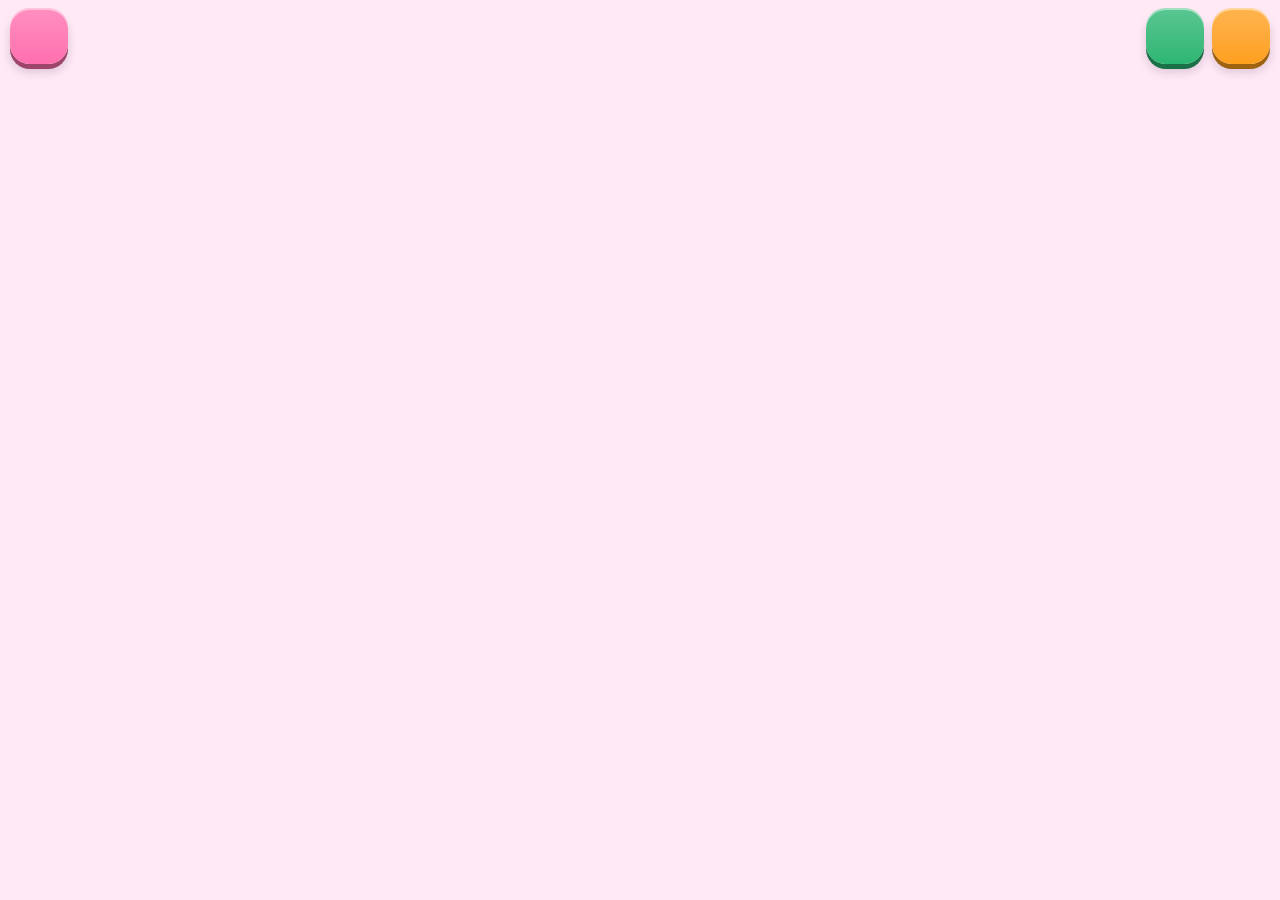
==== src/head.html @ 2af1690b "Import buildable game-center sources (src/, refs/) and rebuild index.html - Add src/ from the latest" ====
<!DOCTYPE html>
<html lang="zh-CN"><head>
<meta charset="utf-8">
<meta name="viewport" content="width=device-width,initial-scale=1,maximum-scale=1,user-scalable=no,viewport-fit=cover">
<meta name="apple-mobile-web-app-capable" content="yes">
<meta name="mobile-web-app-capable" content="yes">
<meta name="apple-mobile-web-app-status-bar-style" content="black-translucent">
<meta name="apple-mobile-web-app-title" content="游戏中心">
<meta name="application-name" content="游戏中心">
<meta name="format-detection" content="telephone=no">
<meta name="theme-color" content="#ffb3d9">
<link rel="icon" href="data:image/svg+xml,%3Csvg xmlns='http://www.w3.org/2000/svg' viewBox='0 0 100 100'%3E%3Crect width='100' height='100' rx='24' fill='%23ff6fae'/%3E%3Ctext x='50' y='70' font-size='60' text-anchor='middle'%3E%F0%9F%90%B0%3C/text%3E%3C/svg%3E">
<title>游戏中心</title>
<!-- 离线说明: 这是单文件应用, 没有外部依赖。若托管到网址并想"添加到主屏幕后完全离线", 需另加一个 sw.js (Service Worker) 缓存 index.html;
     单文件本身无法注册 Service Worker。本地打开(Documents 等 App)时无需 Service Worker。 -->
<style>
*{box-sizing:border-box;-webkit-tap-highlight-color:transparent;user-select:none;-webkit-user-select:none;touch-action:manipulation}
:root{--font:ui-rounded,"SF Pro Rounded","Hiragino Maru Gothic ProN","Arial Rounded MT Bold","Chalkboard SE","Marker Felt","PingFang SC","Microsoft YaHei",sans-serif;--ink:#3a2a5c}
html,body{margin:0;height:100%;overflow:hidden;overscroll-behavior:none;position:fixed;width:100%}
body{font-family:var(--font);color:var(--ink);background:#ffe9f4}
button,input{font-family:inherit}
#shell{position:absolute;inset:0;display:flex;flex-direction:column;padding:env(safe-area-inset-top) env(safe-area-inset-right) env(safe-area-inset-bottom) env(safe-area-inset-left)}
#view{flex:1;min-height:0;position:relative;overflow:hidden}
/* nav: candy buttons with icon + text */
#nav{display:flex;align-items:center;gap:8px;padding:8px 10px;flex:none;position:relative;z-index:5}
#nav .ttl{flex:1;min-width:0;font-weight:900;font-size:21px;text-align:center;white-space:nowrap;overflow:hidden;text-overflow:ellipsis;color:var(--ink);display:flex;align-items:center;justify-content:center;gap:8px}
#nav .ttl .tic{width:30px;height:30px;flex:none;display:inline-block;filter:drop-shadow(0 2px 0 rgba(0,0,0,.15))}
#nav .ttl .tic svg{width:100%;height:100%}
#navslot{display:flex;gap:8px}
.nb{--nc:#7b5cf0;flex:none;position:relative;border:0;cursor:pointer;min-width:58px;height:56px;padding:4px 10px 3px;border-radius:20px;color:#fff;font-family:inherit;display:inline-flex;flex-direction:column;align-items:center;justify-content:center;gap:1px;
 background:linear-gradient(180deg,color-mix(in srgb,var(--nc) 78%,#fff) 0%,var(--nc) 100%);box-shadow:0 5px 0 color-mix(in srgb,var(--nc) 62%,#000),0 8px 10px rgba(60,30,90,.18),inset 0 2px 0 rgba(255,255,255,.45);transition:transform .12s,box-shadow .12s,filter .12s}
.nb svg{width:25px;height:25px;fill:none;stroke:currentColor;stroke-width:2.2;stroke-linecap:round;stroke-linejoin:round}
.nb span{font-size:12px;font-weight:900;line-height:1;letter-spacing:.5px;text-shadow:0 1px 0 rgba(0,0,0,.2);white-space:nowrap}
.nb:active,.nb.press{transform:translateY(4px) scale(.95,.92);box-shadow:0 1px 0 color-mix(in srgb,var(--nc) 62%,#000),inset 0 2px 0 rgba(255,255,255,.3)}
.nb.on{filter:brightness(1.08) saturate(1.2);outline:3px solid #fff}
.nb:disabled{opacity:.45}
.nb.home{--nc:#ff6fae}.nb.snd{--nc:#2bb673}.nb.snd.off{--nc:#9aa3b2}.nb.set{--nc:#ff9f1c}
#navslot .nb{--nc:#4a8fe0}#navslot .nb:nth-child(2n){--nc:#8e5ce0}#navslot .nb:nth-child(3n){--nc:#18a9b8}
body[data-route=home] #nHome{visibility:hidden}
.btn{border:0;border-radius:18px;background:#fff;color:#2a9d55;font-size:18px;font-weight:800;min-height:50px;padding:0 16px;box-shadow:0 4px 0 rgba(60,30,90,.2);cursor:pointer;display:inline-flex;align-items:center;justify-content:center;gap:6px;text-decoration:none;line-height:1}
.btn:active{transform:translateY(3px);box-shadow:0 1px 0 rgba(60,30,90,.2)}
.btn.warn{color:#d33}.btn:disabled{opacity:.4}
.btn.sq{min-width:50px;padding:0;font-size:24px}
.btn.on{background:#ffb703;color:#fff}
.btn.big{font-size:26px;min-height:64px;background:#ff7a1f;color:#fff}
.btn.pri{background:#ff7a1f;color:#fff}
.row{display:flex;gap:8px;justify-content:center;padding:4px 0 8px}
.row .btn{flex:1;max-width:240px}
/* avatars */
.pls{display:flex;gap:8px;justify-content:center;align-items:center;min-height:58px;flex-wrap:wrap}
.pl{width:50px;height:58px;border-radius:16px;background:rgba(255,255,255,.55);display:flex;align-items:center;justify-content:center;transition:.2s;border:3px solid transparent;cursor:pointer}
.pl.on{background:#fff;border-color:#ffb703;transform:scale(1.15);box-shadow:0 4px 10px rgba(0,0,0,.25)}
.pl svg{width:34px;height:42px}
.pl.plane svg,.pl.disc svg{width:40px;height:40px}
.hs{width:17px;height:17px;vertical-align:-3px}.ht{width:24px;height:24px;vertical-align:-5px}
/* toast + modal */
#toast{position:fixed;left:50%;top:calc(env(safe-area-inset-top) + 78px);transform:translate(-50%,-24px) scale(.92);background:var(--ink);color:#fff;padding:12px 20px;border-radius:22px;font-size:19px;font-weight:800;opacity:0;pointer-events:none;transition:transform .32s cubic-bezier(.3,1.5,.5,1),opacity .25s;z-index:60;text-align:center;max-width:90vw;display:flex;align-items:center;gap:10px;box-shadow:0 8px 0 rgba(0,0,0,.18),0 12px 24px rgba(0,0,0,.25);border:3px solid #fff}
#toast.show{opacity:1;transform:translate(-50%,0) scale(1)}
#toast .ti{width:28px;height:28px;flex:none;border-radius:50%;background:#ffb703;color:#fff;display:inline-flex;align-items:center;justify-content:center}
#toast .ti svg{width:18px;height:18px;fill:none;stroke:currentColor;stroke-width:2.6;stroke-linecap:round;stroke-linejoin:round}
#toast .ti.warn{background:#ff5a4d}#toast .ti.check,#toast .ti.snd{background:#2bb673}#toast .ti.info{background:#4a8fe0}#toast .ti.star{background:#ff6fae}#toast .ti.mute{background:#9aa3b2}
#modal{position:fixed;inset:0;background:rgba(40,20,70,.55);display:none;align-items:center;justify-content:center;z-index:50;padding:12px}
#modal.show{display:flex}
@keyframes mfade{from{opacity:0}to{opacity:1}}
#box{background:#fff;border-radius:28px;padding:20px;width:min(94vw,460px);max-height:92vh;max-height:calc(100dvh - 24px);overflow:auto;text-align:center;-webkit-overflow-scrolling:touch;box-shadow:0 14px 0 rgba(60,30,90,.18),0 20px 40px rgba(0,0,0,.3);border:4px solid #fff}
#box.mpopin{animation:mpop .32s cubic-bezier(.3,1.4,.5,1)}
#modal.show.mfadein{animation:mfade .2s}
/* v30: sticky/deed backdrop — never fade from 0 (board flash under dim) */
#modal.show.mfadein.msoft{animation:mfadeSoft .18s ease-out}
@keyframes mfadeSoft{from{opacity:.9}to{opacity:1}}
/* v27: sticky buy/deed — no opacity-0 pop (avoids white flash over the board) */
#box.deedm.mpopin,#box.sticky.mpopin{animation:mpopSoft .28s cubic-bezier(.25,1.05,.4,1)}
@keyframes mpopSoft{from{transform:translateY(8px) scale(.98);opacity:.94}to{transform:none;opacity:1}}
@keyframes mpop{from{transform:translateY(24px) scale(.88);opacity:0}to{transform:none;opacity:1}}
#box h2{margin:0 0 6px;font-size:26px}#box p{margin:6px 0 14px;font-size:17px;color:#6a5a8a}
#box .row .btn{background:#f1ecff;color:#5a3ea0}
#box .row .btn.pri{background:#ff7a1f;color:#fff}
#box .row .btn.warn{color:#d33}
#box textarea{width:100%;height:90px;border-radius:12px;border:2px solid #ddd;padding:8px;font-size:13px;font-family:monospace;user-select:text;-webkit-user-select:text}
.dlgic{width:60px;height:60px;border-radius:50%;margin:-6px auto 8px;background:linear-gradient(#8fb8ff,#4a8fe0);color:#fff;display:flex;align-items:center;justify-content:center;box-shadow:0 5px 0 #2f66b8}
.dlgic.bad{background:linear-gradient(#ff9a8f,#ef5a4d);box-shadow:0 5px 0 #b73328}
.dlgic svg{width:32px;height:32px;fill:none;stroke:currentColor;stroke-width:2.2;stroke-linecap:round;stroke-linejoin:round}
.btn.sm{min-height:40px;padding:0 12px;font-size:15px;border-radius:14px;flex:none}
.coinf{position:fixed;left:0;top:0;width:28px;height:20px;pointer-events:none;z-index:80;filter:drop-shadow(0 2px 2px rgba(0,0,0,.3))}
.coinf svg{width:100%;height:100%;overflow:visible}
#xf{position:fixed;display:none;z-index:70;pointer-events:none;overflow:hidden;display:none;align-items:center;justify-content:center}
#xf .xi{position:absolute;left:50%;top:50%;width:min(36vmin,200px);height:min(36vmin,200px);transform:translate(-50%,-50%);filter:drop-shadow(0 6px 0 rgba(0,0,0,.18))}
#xf .xi svg{width:100%;height:100%}
.sv-r{animation:svr .34s cubic-bezier(.3,1,.4,1)}.sv-l{animation:svl .34s cubic-bezier(.3,1,.4,1)}.sv-f,.fadein{animation:mfade .35s}
@keyframes svr{from{transform:translateX(40px);opacity:0}to{transform:none;opacity:1}}
@keyframes svl{from{transform:translateX(-40px);opacity:0}to{transform:none;opacity:1}}
/* character select */
.selv{position:absolute;inset:0;z-index:30;background:linear-gradient(#bfe6ff,#fff0f8 55%,#fff4c9);overflow-y:auto;-webkit-overflow-scrolling:touch;padding:6px 14px 20px;display:flex;flex-direction:column;align-items:center}
.selv.out{animation:selout .26s ease-in forwards}
@keyframes selout{to{transform:translateX(-40px) scale(.96);opacity:0}}
.selh{text-align:center;margin:4px 0 8px}.selh h1{margin:0;font-size:clamp(28px,6vw,40px);font-weight:900;color:#ff4f9a;text-shadow:0 3px 0 #fff,0 5px 0 rgba(60,30,90,.15)}.selh p{margin:4px 0 0;font-size:16px;font-weight:800;color:#6a5a8a}
.selg{display:grid;grid-template-columns:repeat(2,minmax(0,1fr));gap:12px;width:min(100%,640px);margin:6px 0 12px}
.selg.k4{grid-template-columns:repeat(2,minmax(0,1fr))}
@media (min-width:640px){.selg{grid-template-columns:repeat(3,minmax(0,1fr))}.selg.k4{grid-template-columns:repeat(4,minmax(0,1fr))}}
@media (orientation:landscape) and (max-height:560px){.selg{grid-template-columns:repeat(6,minmax(0,1fr));gap:8px}.selg.k4{grid-template-columns:repeat(4,minmax(0,1fr))}.selv{padding-top:2px}.selh{margin:0 0 2px}.selh h1{font-size:26px}.selh p{display:none}.tkav{width:54px!important;height:54px!important}}
.selg.small{grid-template-columns:repeat(3,minmax(0,1fr));gap:8px}
.tkc{min-width:0;display:flex;flex-direction:column;gap:6px;align-items:stretch}
.tkb{position:relative;border:4px solid transparent;background:#fff;border-radius:24px;padding:10px 4px 8px;cursor:pointer;box-shadow:0 5px 0 rgba(60,30,90,.18);display:flex;flex-direction:column;align-items:center;gap:4px;font-family:inherit;color:var(--ink);transition:transform .15s}
.tkc.on .tkb{border-color:var(--tc);transform:translateY(-3px) scale(1.04);background:#fffbe9;box-shadow:0 8px 0 rgba(60,30,90,.2),0 0 0 4px #fff}
.tkc.pick .tkav{animation:tkhop .5s}
@keyframes tkhop{0%{transform:scale(.8)}50%{transform:scale(1.25) rotate(8deg)}100%{transform:none}}
.tkav{width:68px;height:68px}.tkav svg{width:100%;height:100%;overflow:visible;filter:drop-shadow(0 4px 0 rgba(0,0,0,.15))}
.tkn{font-weight:900;font-size:16px}
.tkbadge{position:absolute;top:-8px;right:-4px;width:30px;height:30px;border-radius:50%;background:var(--tc);color:#fff;font-weight:900;font-size:18px;display:flex;align-items:center;justify-content:center;border:3px solid #fff;box-shadow:0 3px 0 rgba(0,0,0,.2);animation:mpop .3s}
.nf{--nfc:#ff7ab8;position:relative;display:flex;align-items:center;gap:2px;min-height:48px;width:100%;box-sizing:border-box;padding:0 4px 0 4px;background:#fff7e6;border:2.5px solid #f3dfc0;border-radius:999px;box-shadow:inset 0 3px 6px rgba(120,70,20,.16);transition:border-color .2s,box-shadow .25s,background .2s,transform .25s cubic-bezier(.3,1.5,.5,1)}
.nf:focus-within{border-color:var(--nfc);background:#fff;transform:scale(1.03);box-shadow:inset 0 2px 4px rgba(120,70,20,.1),0 0 0 4px color-mix(in srgb,var(--nfc) 28%,transparent)}
.nf.has{background:#fffdf5;border-color:color-mix(in srgb,var(--nfc) 60%,#fff)}
.nfe,.nfx{flex:none;width:36px;height:44px;border:0;background:none;padding:0;display:flex;align-items:center;justify-content:center;color:#b08a60;font-weight:900;font-family:inherit;line-height:1;cursor:pointer;-webkit-tap-highlight-color:transparent;transition:color .2s,opacity .2s,transform .2s}
.nf:focus-within .nfe{color:var(--nfc);transform:rotate(-12deg)}
.nfx{opacity:0;pointer-events:none;transform:scale(.6);font-size:26px;color:#fff;background:#c9b49a;border-radius:50%;width:26px;height:26px;margin:0 3px;min-width:26px}
.nf.has .nfx{opacity:1;pointer-events:auto;transform:none}
.nfx:active{transform:scale(.85)}
.nfi{flex:1;min-width:0;width:0;height:44px;border:0;background:transparent;outline:0;font-size:16px;font-weight:800;color:#5a3a1a;text-align:left;padding:0 2px;font-family:inherit;user-select:text;-webkit-user-select:text;-webkit-appearance:none;appearance:none}
.nfi::placeholder{color:#c4ae92;font-weight:700}
.nfc{position:absolute;right:14px;bottom:-9px;font-size:11px;font-weight:900;color:#fff;background:var(--nfc);border-radius:9px;padding:1px 7px;opacity:0;transform:translateY(-4px);transition:opacity .2s,transform .2s;pointer-events:none}
.nf:focus-within .nfc{opacity:1;transform:none}.nfc.warn{background:#e0485e}
.nfp{flex:none;width:40px;height:40px;margin-left:2px}.nfpv,.nfpv svg{display:block;width:100%;height:100%;overflow:visible}
.nfhint{margin:10px 0;color:#a58;font-weight:800;font-size:14px}
#box .nf{margin:12px 0 14px}
.tkc .nf{margin-bottom:8px}.tkc .nfe{width:28px}.tkc .nfi{font-size:16px}
@media (prefers-reduced-motion:reduce){.nf,.nf *{transition:none!important}.nf:focus-within{transform:none}}
.self{position:sticky;bottom:0;padding:10px 0 4px;width:min(100%,420px);margin-top:auto}
.self .btn{width:100%;max-width:none}.self .btn small{font-size:14px;opacity:.85;margin-left:6px}
.mplist{margin:8px 0}.mprow{display:flex;align-items:center;gap:10px;padding:6px;border-radius:16px;background:#f7f4ff;margin:6px 0}.mprow .pl{flex:none;transform:none}.mpn{flex:1;text-align:left;font-weight:900;font-size:18px}.mpn small{display:block;font-size:12px;color:#8a7aaa}
.sec{margin:12px 0;text-align:left}
.sec h3{margin:0 0 6px;font-size:18px;color:#5a3ea0}
.seg{display:flex;gap:6px;flex-wrap:wrap}
.seg .btn{flex:1;min-width:76px;min-height:52px;font-size:17px;background:#f1ecff;color:#5a3ea0;box-shadow:0 3px 0 rgba(60,30,90,.15)}
.seg .btn.on{background:#ff7a1f;color:#fff}
.tg{display:flex;align-items:center;justify-content:space-between;gap:8px;font-size:19px;font-weight:800;min-height:52px}
.tg .btn{min-width:84px}
.prow{display:flex;align-items:center;gap:8px;margin:6px 0}
.prow .pl{flex:none;opacity:.45}.prow .pl.on{opacity:1;transform:none}
.prow .nf{flex:1;min-width:0;width:auto}
/* ===== home ===== */
#home{position:absolute;inset:0;overflow-y:auto;overflow-x:hidden;-webkit-overflow-scrolling:touch;background:linear-gradient(#9fe3ff 0%,#d6f3ff 38%,#ffeaf5 70%,#fff4c9 100%)}
#bg{position:fixed;inset:0;pointer-events:none;overflow:hidden;z-index:0}
.cloud{position:absolute;left:-30%;width:150px;height:60px;opacity:.9;animation:drift linear infinite}
.cloud svg{width:100%;height:100%}
@keyframes drift{to{transform:translateX(160vw)}}
.star{position:absolute;width:26px;height:26px;animation:twinkle 2.4s ease-in-out infinite}
@keyframes twinkle{0%,100%{transform:scale(.6) rotate(0);opacity:.5}50%{transform:scale(1.15) rotate(25deg);opacity:1}}
.balloon{position:absolute;bottom:-120px;width:44px;height:70px;animation:rise linear infinite}
.balloon svg{width:100%;height:100%;animation:sway 3s ease-in-out infinite alternate}
@keyframes rise{to{transform:translateY(-130vh)}}
@keyframes sway{from{transform:rotate(-8deg)}to{transform:rotate(8deg)}}
.hub{position:relative;z-index:1;max-width:1100px;margin:0 auto;padding:6px 16px 28px}
.hero{display:flex;align-items:center;justify-content:center;gap:14px;margin-bottom:10px}
#mascot{width:clamp(96px,22vw,170px);flex:none;cursor:pointer;overflow:visible}
#mascot.hop{animation:hop .6s}
@keyframes hop{0%,100%{transform:none}40%{transform:translateY(-22px) scale(1.05,.95)}}
.ear{transform-origin:50% 100%;transform-box:fill-box;animation:ear 3s ease-in-out infinite}
.ear.r{animation-delay:.5s}
@keyframes ear{0%,86%,100%{transform:rotate(0)}90%{transform:rotate(-9deg)}95%{transform:rotate(7deg)}}
.lid{transform-origin:50% 50%;transform-box:fill-box;transform:scaleY(0);animation:blink 4s infinite}
@keyframes blink{0%,92%,100%{transform:scaleY(0)}95%{transform:scaleY(1)}}
.arm{transform-origin:20% 90%;transform-box:fill-box;animation:wave 1.4s ease-in-out infinite}
@keyframes wave{0%,100%{transform:rotate(-14deg)}50%{transform:rotate(26deg)}}
.bubble{position:relative;background:#fff;border-radius:22px;padding:6px 14px;font-weight:900;font-size:20px;box-shadow:0 4px 0 rgba(60,30,90,.15);opacity:0;transform:scale(.6);transition:.25s;white-space:nowrap}
.bubble.show{opacity:1;transform:none}
.hero h1{margin:0;font-size:clamp(40px,9vw,76px);font-weight:900;line-height:1.1;letter-spacing:2px;white-space:nowrap}
.hero h1 span{display:inline-block;animation:letter 2.2s ease-in-out infinite;text-shadow:0 4px 0 #fff,0 7px 0 rgba(60,30,90,.18)}
@keyframes letter{0%,100%{transform:translateY(0) rotate(-3deg)}50%{transform:translateY(-8px) rotate(3deg)}}
.tiles{display:grid;grid-template-columns:1fr;gap:18px}
.tile{position:relative;border:0;border-radius:34px;background:var(--c);color:#fff;font-family:inherit;cursor:pointer;min-height:104px;padding:12px 16px;display:flex;align-items:center;gap:14px;text-align:left;box-shadow:0 8px 0 rgba(60,30,90,.22),inset 0 -8px 0 rgba(0,0,0,.08),inset 0 6px 0 rgba(255,255,255,.28);animation:tbounce 2.8s ease-in-out infinite;animation-delay:var(--d,0s)}
.tile:active{animation:none;transform:translateY(6px) scale(.97);box-shadow:0 2px 0 rgba(60,30,90,.22)}
.tile.popped{animation:pop .3s ease-out}
@keyframes pop{0%{transform:scale(1)}40%{transform:scale(1.12) rotate(-2deg)}100%{transform:scale(1)}}
@keyframes tbounce{0%,100%{transform:translateY(0)}50%{transform:translateY(-7px)}}
.tile .ic{flex:none;width:84px;height:84px;filter:drop-shadow(0 5px 0 rgba(0,0,0,.15));animation:wob 2.6s ease-in-out infinite;animation-delay:var(--d,0s)}
.tile:nth-child(3n+2) .ic{animation-name:floaty}
.tile:nth-child(3n+3) .ic{animation-name:spin}
.ic svg{width:100%;height:100%;display:block;overflow:visible}
@keyframes wob{0%,100%{transform:rotate(-7deg)}50%{transform:rotate(7deg)}}
@keyframes floaty{0%,100%{transform:translateY(0) rotate(-3deg)}50%{transform:translateY(-8px) rotate(3deg)}}
@keyframes spin{0%,100%{transform:scale(1) rotate(-4deg)}50%{transform:scale(1.1) rotate(4deg)}}
.tile .nm{font-size:clamp(28px,5vw,38px);font-weight:900;line-height:1.15;text-shadow:0 3px 0 rgba(0,0,0,.18)}
.tile .ds{font-size:clamp(16px,2.6vw,20px);font-weight:800;opacity:.92;margin-top:2px}
.tile.soon{background:#c9bfe0;animation:none;cursor:default}
.tile.soon .ic{animation:sway2 4s ease-in-out infinite;filter:grayscale(.35) drop-shadow(0 5px 0 rgba(0,0,0,.12))}
@keyframes sway2{0%,100%{transform:rotate(-4deg) translateY(0)}50%{transform:rotate(4deg) translateY(3px)}}
.tile .rb{position:absolute;top:10px;right:12px;background:#fff;color:#8a6cc2;border-radius:16px;padding:4px 12px;font-size:16px;font-weight:900;animation:pulse 1.6s ease-in-out infinite}
@keyframes pulse{0%,100%{transform:scale(1)}50%{transform:scale(1.1)}}
.tile .zz{position:absolute;right:24px;bottom:50%;font-size:26px;font-weight:900;color:#fff;opacity:0;animation:zz 3s ease-in infinite}
.tile .zz.b{animation-delay:1.1s;font-size:20px;right:50px}
@keyframes zz{0%{transform:translate(0,20px) scale(.5);opacity:0}30%{opacity:1}100%{transform:translate(14px,-32px) scale(1.2);opacity:0}}
.tile.shk{animation:shk .5s}
@keyframes shk{0%,100%{transform:none}20%{transform:translateX(-9px) rotate(-2deg)}40%{transform:translateX(9px) rotate(2deg)}60%{transform:translateX(-6px)}80%{transform:translateX(6px)}}
@media (min-width:520px){.tiles{grid-template-columns:repeat(2,minmax(0,1fr));gap:22px}.tile{flex-direction:column;justify-content:center;text-align:center;min-height:210px;padding:20px 14px}.tile .ic{width:clamp(96px,16vw,132px);height:clamp(96px,16vw,132px)}}
@media (min-width:900px){.tiles{grid-template-columns:repeat(3,minmax(0,1fr))}}
@media (max-height:500px) and (orientation:landscape){.hero{margin-bottom:2px}#mascot{width:78px}.hero h1{font-size:40px}.tile{flex-direction:row;min-height:104px;text-align:left;padding:10px 14px}.tile .ic{width:76px;height:76px}.tiles{gap:14px}.bubble{display:none}}
@media (orientation:landscape) and (min-width:900px) and (min-height:501px) and (max-height:900px){#mascot{width:clamp(80px,13vh,120px)}.hero{margin-bottom:4px}.hero h1{font-size:clamp(44px,8vh,64px)}.tiles{grid-template-columns:repeat(3,minmax(0,1fr));gap:16px}.tile{min-height:min(190px,calc((100dvh - 230px)/2))}.tile .ic{width:min(110px,11vh);height:min(110px,11vh)}}
@media (prefers-reduced-motion:reduce){.tile,.tile .ic,.hero h1 span,.cloud,.balloon,.balloon svg,.star,.ear,.arm,.tile .rb,.tile .zz{animation:none!important}.lid{animation:none!important}.tile .zz{display:none}}
/* ===== shared game frame ===== */
.gm{position:absolute;inset:0;display:flex;flex-direction:column;padding:0 10px 6px;gap:8px;min-height:0}
.gm-cards{background:linear-gradient(#bfe6ff,#e8f7ff 40%,#7fcf6a 40.1%,#3f9b3a)}
.gm-dice{background:linear-gradient(#ffe2a8,#fff1d6 45%,#ffc4de)}
.gm-flight{background:linear-gradient(#7fd1ff,#cdeeff 55%,#fff6d5)}
.turn{font-size:20px;font-weight:900;text-align:center;min-height:26px}
.lbl{text-align:center;font-size:clamp(34px,9vw,58px);font-weight:900;color:#c0391b;text-shadow:0 2px 0 #fff;min-height:1.2em;line-height:1.2}
.stage{flex:1;min-height:0;display:flex;align-items:center;justify-content:center}
.cntbox{align-self:center;background:#fff;border-radius:18px;padding:5px 16px;font-weight:900;font-size:18px;text-align:center;line-height:1.2;box-shadow:0 4px 0 rgba(60,30,90,.2)}
.cntbox small{display:block;font-size:12px;color:#8a7aaa;font-weight:700}
/* cards */
.gm-cards .stage{perspective:1200px}
#card{height:100%;max-height:560px;aspect-ratio:3/4;max-width:100%;position:relative;cursor:pointer;transform-style:preserve-3d;transition:transform .55s cubic-bezier(.3,1.3,.5,1)}
#card.back{transform:rotateY(180deg)}
.face{position:absolute;inset:0;border-radius:6%/5%;backface-visibility:hidden;-webkit-backface-visibility:hidden;overflow:hidden;box-shadow:0 8px 20px rgba(0,0,0,.35);border:5px solid #fff;background:#fff}
.face.bk{transform:rotateY(180deg);background:repeating-linear-gradient(45deg,#ff9a3c 0 14px,#ffb25e 14px 28px);display:flex;flex-direction:column;align-items:center;justify-content:center;color:#fff;text-align:center}
.bk .t{font-size:clamp(34px,9vw,56px);font-weight:900;text-shadow:0 3px 0 rgba(0,0,0,.25)}
.bk .s{font-size:clamp(16px,4vw,24px);margin-top:10px;font-weight:700}
.bk svg{width:40%}
.face.fr svg.art{width:100%;height:100%;display:block}
#card.shake{animation:sh .6s}
@keyframes sh{0%,100%{rotate:0deg}25%{rotate:-4deg}75%{rotate:4deg}}
#hist{display:flex;gap:6px;overflow:hidden;min-height:62px;align-items:center;justify-content:flex-start;flex-direction:row-reverse;direction:ltr}
#hist .h{flex:none;width:44px;height:58px;border-radius:7px;border:2px solid #fff;overflow:hidden;background:#fff;box-shadow:0 2px 4px rgba(0,0,0,.3);opacity:.9}
#hist .h svg{width:100%;height:100%;display:block}
#hist .h:first-child{opacity:1;outline:3px solid #ffb703}
/* dice */
#dstage{cursor:pointer;gap:var(--gap,16px);flex-wrap:nowrap;position:relative}
.die{width:var(--ds,120px);height:var(--ds,120px);flex:none;filter:drop-shadow(0 8px 6px rgba(0,0,0,.35))}
.die svg{width:100%;height:100%;display:block}
.die.roll{animation:tumble .42s linear infinite}
@keyframes tumble{0%{transform:translateY(0) rotate(0)}25%{transform:translateY(-14%) rotate(95deg) scale(1.06)}50%{transform:translateY(0) rotate(190deg)}75%{transform:translateY(-10%) rotate(275deg) scale(1.04)}100%{transform:translateY(0) rotate(360deg)}}
.die.land{animation:land .35s ease-out}
@keyframes land{0%{transform:scale(1.2) rotate(-8deg)}60%{transform:scale(.95) rotate(3deg)}100%{transform:none}}
.dhist{display:flex;gap:6px;overflow:hidden;min-height:58px;align-items:center;flex-direction:row-reverse;justify-content:flex-end;direction:ltr}
.dhist .h{flex:none;min-width:48px;height:54px;padding:0 8px;border-radius:12px;border:2px solid #fff;background:#fff;box-shadow:0 2px 4px rgba(0,0,0,.3);opacity:.9;text-align:center;font-weight:900;font-size:22px;line-height:1.05;display:flex;flex-direction:column;align-items:center;justify-content:center;color:#c0391b;border-bottom:5px solid var(--hc,#fff)}
.dhist .h small{font-size:11px;color:#789;font-weight:700;white-space:nowrap}
.dhist .h:first-child{opacity:1;outline:3px solid #ffb703}
.cnt{display:flex;gap:6px;align-items:center;justify-content:center}
/* flight */
.fturn{display:flex;align-items:center;justify-content:center;gap:12px;min-height:84px}
.bigav{width:84px;height:84px;border-radius:50%;background:#fff;border:6px solid var(--pc,#e8423a);display:flex;align-items:center;justify-content:center;box-shadow:0 5px 0 rgba(60,30,90,.2);flex:none;animation:bob 1.8s ease-in-out infinite}
.bigav svg{width:52px;height:52px}
@keyframes bob{0%,100%{transform:translateY(0)}50%{transform:translateY(-5px)}}
.fturn .who{font-size:clamp(26px,7vw,40px);font-weight:900;line-height:1.1;text-shadow:0 2px 0 #fff}
.fturn .again{display:inline-block;background:#ff7a1f;color:#fff;border-radius:14px;padding:2px 10px;font-size:18px;font-weight:900;margin-top:4px;animation:pulse 1s ease-in-out infinite}
.hint{background:#fff;border-radius:20px;padding:10px 14px;text-align:center;font-weight:900;font-size:clamp(19px,5vw,26px);min-height:3.1em;display:flex;flex-direction:column;align-items:center;justify-content:center;box-shadow:0 4px 0 rgba(60,30,90,.18);line-height:1.25}
.hint small{font-size:15px;color:#8a7aaa;font-weight:800}
.hint.good{background:#d8f8d8;color:#157a2c}
.hint.warn{background:#ff4d4d;color:#fff;animation:shk .5s,pulse 1s .5s ease-in-out infinite;border:4px solid #fff;box-shadow:0 0 0 4px #ff4d4d}
.hint.again{background:#fff0c2;color:#b35a00}
.chips{display:flex;gap:6px;justify-content:center;flex-wrap:wrap}
.chip{background:rgba(255,255,255,.8);border-radius:14px;padding:4px 10px;font-size:14px;font-weight:800;color:#5a3ea0;cursor:pointer;border:0;min-height:34px}
.cr{display:flex;align-items:center;gap:6px;margin:8px 0;padding:8px;border-radius:16px;background:#f7f4ff}
.cr .pl{flex:none;opacity:1;transform:none;background:#fff;cursor:default}
.cr .nmx{font-weight:900;font-size:18px;width:64px;text-align:left;overflow:hidden;text-overflow:ellipsis;white-space:nowrap}
.cc{flex:1;text-align:center}
.cc small{display:block;font-size:12px;font-weight:800;color:#8a7aaa}
.cc .n{display:flex;align-items:center;justify-content:center;gap:4px;font-size:24px;font-weight:900}
.cc .btn{min-width:40px;min-height:44px;padding:0;font-size:22px;border-radius:14px}
@media (orientation:landscape) and (max-height:560px){
 .gm-cards,.gm-dice,.gm-flight{display:grid;gap:6px 14px;padding-bottom:4px}
 .gm-cards{grid-template-columns:1fr 1.1fr 1fr;grid-template-rows:1fr auto}
 .gm-cards .cl{grid-column:1;grid-row:1;display:flex;flex-direction:column;justify-content:center;gap:8px}
 .gm-cards .stage{grid-column:2;grid-row:1}
 .gm-cards .cr2{grid-column:3;grid-row:1;display:flex;flex-direction:column;justify-content:center}
 .gm-cards .turn,.gm-cards .lbl{display:none}
 .gm-cards #hist{flex-wrap:wrap-reverse;flex-direction:row;align-content:center}
 .gm-cards .row{grid-column:1/4}
 .gm-dice{grid-template-columns:1fr 1.6fr 1fr;grid-template-rows:1fr auto}
 .gm-dice .cl{grid-column:1;grid-row:1;display:flex;flex-direction:column;justify-content:center;gap:8px}
 .gm-dice .stage{grid-column:2;grid-row:1}
 .gm-dice .cr2{grid-column:3;grid-row:1;display:flex;flex-direction:column;justify-content:center}
 .gm-dice .turn{display:none}.gm-dice .dhist{flex-wrap:wrap-reverse;flex-direction:row;align-content:center}
 .gm-dice .lbl{font-size:44px}
 .gm-dice .row,.gm-flight .row{grid-column:1/4}
 .gm-flight{grid-template-columns:1fr 1.2fr 1fr;grid-template-rows:1fr auto}
 .gm-flight .cl{grid-column:1;grid-row:1;display:flex;flex-direction:column;justify-content:center;gap:8px}
 .gm-flight .stage{grid-column:2;grid-row:1}
 .gm-flight .cr2{grid-column:3;grid-row:1;display:flex;flex-direction:column;justify-content:center;gap:6px}
 .bigav{width:64px;height:64px}.bigav svg{width:38px;height:38px}
 .hint{min-height:0;font-size:18px}
 .cl .pls{display:none}
}
@media (orientation:landscape) and (min-height:561px){.cl,.cr2{display:contents}}
@media (max-width:560px){#nav .ttl{display:none}#nav{gap:6px;padding:6px 8px}#navslot{gap:6px;flex:1;justify-content:flex-start}.nb{min-width:52px;padding:4px 6px 3px}}
@media (max-height:500px) and (orientation:landscape){#nav{padding:4px 8px}.nb{height:46px;min-width:50px}.nb svg{width:20px;height:20px}.nb span{font-size:11px}}
/* v16 select catchphrase */
.tkc{position:relative}
.tkc.talk .tkav{animation:talkb .5s cubic-bezier(.3,1.6,.5,1)}
.tkc.talk .tkb{box-shadow:0 8px 0 rgba(60,30,90,.2),0 0 0 4px #fff,0 0 22px 6px color-mix(in srgb,var(--tc) 60%,transparent)}
@keyframes talkb{0%{transform:scale(1)}40%{transform:scale(1.22) rotate(-6deg)}70%{transform:scale(.95) rotate(3deg)}100%{transform:none}}
.selbub{position:absolute;left:50%;bottom:calc(100% - 6px);transform:translateX(-50%);z-index:20;background:#fff;color:#3a2a5a;border:3px solid var(--tc);border-radius:16px;padding:6px 10px;font-weight:900;font-size:15px;line-height:1.3;width:max-content;max-width:min(240px,80vw);text-align:center;box-shadow:0 4px 0 rgba(0,0,0,.18);pointer-events:none;animation:selbin .4s cubic-bezier(.3,1.7,.5,1) both}
.selbub::after{content:'';position:absolute;left:50%;top:100%;transform:translateX(-50%);border:8px solid transparent;border-top-color:var(--tc)}
.selbub.out{opacity:0;transition:opacity .25s}
@keyframes selbin{from{transform:translateX(-50%) scale(.4);opacity:0}to{transform:translateX(-50%) scale(1);opacity:1}}
@media (prefers-reduced-motion:reduce){.tkc.talk .tkav,.selbub{animation:none!important}}
@media (prefers-reduced-motion:reduce){.die.roll,.bigav,.fturn .again,.hint.warn,.bubble{animation:none!important}.tile.shk{animation:none}#card{transition:none}#box,#modal.show,.sv-r,.sv-l,.sv-f,.fadein,.selv,.tkc.pick .tkav,.tkbadge{animation:none!important}#toast{transition:opacity .2s}}
</style></head><body>
<div id="shell">
 <div id="nav">
  <button class="nb home" id="nHome" aria-label="回首页"></button>
  <div class="ttl" id="nTitle"></div>
  <div id="navslot"></div>
  <button class="nb snd" id="nSnd" aria-label="声音"></button>
  <button class="nb set" id="nSet" aria-label="设置与进度"></button>
 </div>
 <div id="view"></div>
</div>
<div id="toast"></div>
<div id="xf"></div>
<div id="modal"><div id="box"></div></div>
<svg width="0" height="0" style="position:absolute"><defs>
__DEFS__
</defs></svg>
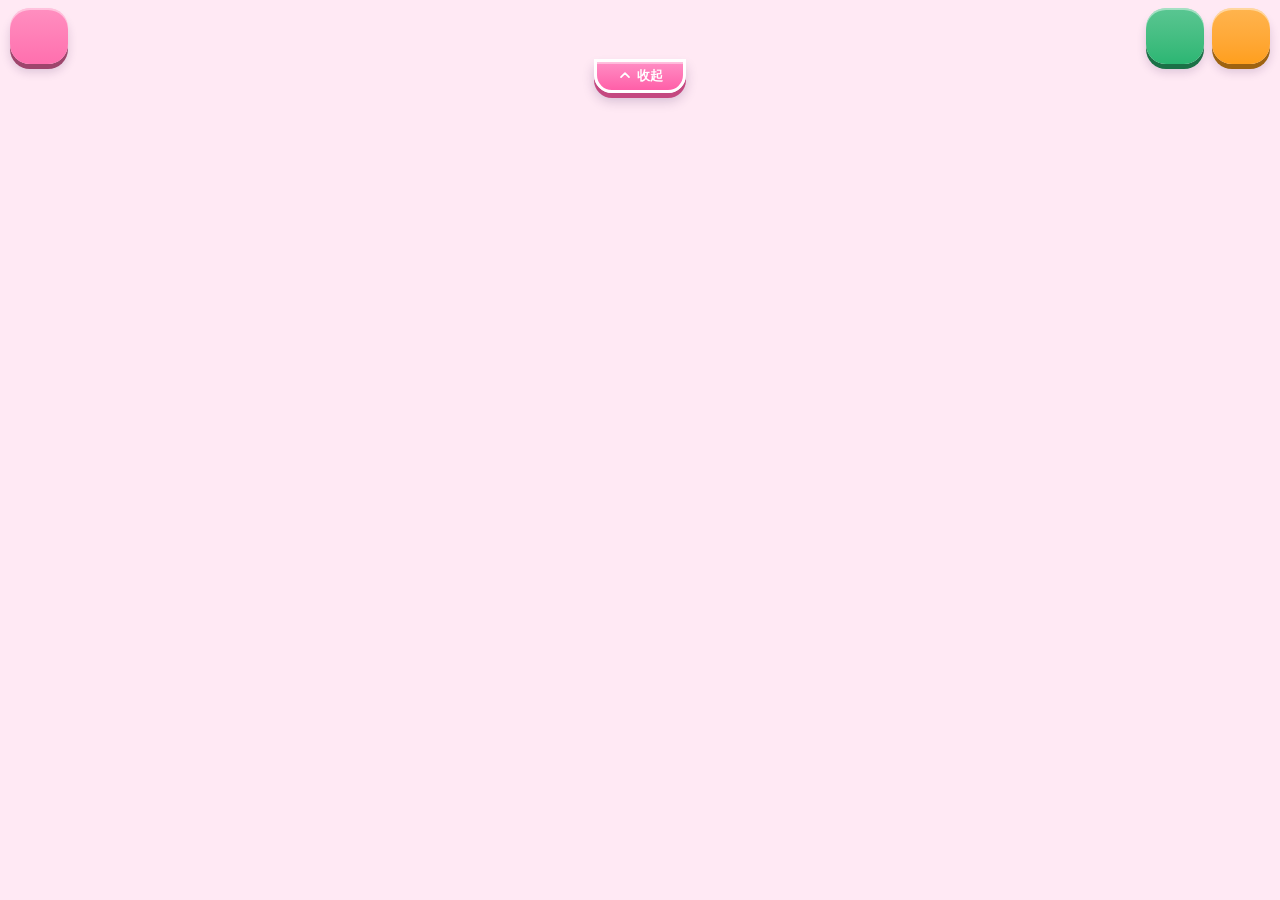
==== commit a657b5b8: "游戏内可收起顶栏，给 iPad 横屏棋盘更多高度 In-game, a hanging 收起 tab collapses the shared top nav so 飞行棋 / 大富翁 / 兔子棋 b" ====
--- a/src/head.html
+++ b/src/head.html
@@ -22,7 +22,21 @@
 #shell{position:absolute;inset:0;display:flex;flex-direction:column;padding:env(safe-area-inset-top) env(safe-area-inset-right) env(safe-area-inset-bottom) env(safe-area-inset-left)}
 #view{flex:1;min-height:0;position:relative;overflow:hidden}
 /* nav: candy buttons with icon + text */
-#nav{display:flex;align-items:center;gap:8px;padding:8px 10px;flex:none;position:relative;z-index:5}
+#nav{display:flex;align-items:center;gap:8px;padding:8px 10px;flex:none;position:relative;z-index:16;overflow:visible}
+.navfold{display:none;position:absolute;left:50%;bottom:0;transform:translate(-50%,62%);z-index:12;align-items:center;justify-content:center;gap:4px;
+ min-width:92px;min-height:34px;padding:4px 14px 6px;border:3px solid #fff;border-radius:0 0 18px 18px;cursor:pointer;font-family:inherit;
+ color:#fff;font-weight:900;font-size:13px;letter-spacing:.4px;line-height:1;
+ background:linear-gradient(180deg,#ff8ec4 0%,#ff5fa8 100%);
+ box-shadow:0 5px 0 #c44880,0 8px 12px rgba(60,30,90,.22),inset 0 2px 0 rgba(255,255,255,.4)}
+.navfold svg{width:16px;height:16px;fill:none;stroke:currentColor;stroke-width:2.6;stroke-linecap:round;stroke-linejoin:round}
+.navfold:active{transform:translate(-50%,70%) scale(.96);box-shadow:0 2px 0 #c44880}
+body:not([data-route=home]) .navfold{display:inline-flex}
+body.nav-hid #nav{height:0;min-height:0;padding:0!important;margin:0;border:0;overflow:visible}
+body.nav-hid #nav>:not(.navfold){display:none}
+body.nav-hid .navfold{top:0;bottom:auto;transform:translate(-50%,0);border-radius:0 0 18px 18px}
+body.nav-hid .navfold:active{transform:translate(-50%,4px) scale(.96)}
+body.nav-hid #toast{top:calc(env(safe-area-inset-top) + 46px)}
+@media (prefers-reduced-motion:reduce){.navfold{transition:none}}
 #nav .ttl{flex:1;min-width:0;font-weight:900;font-size:21px;text-align:center;white-space:nowrap;overflow:hidden;text-overflow:ellipsis;color:var(--ink);display:flex;align-items:center;justify-content:center;gap:8px}
 #nav .ttl .tic{width:30px;height:30px;flex:none;display:inline-block;filter:drop-shadow(0 2px 0 rgba(0,0,0,.15))}
 #nav .ttl .tic svg{width:100%;height:100%}
@@ -126,6 +140,26 @@
 @media (prefers-reduced-motion:reduce){.nf,.nf *{transition:none!important}.nf:focus-within{transform:none}}
 .self{position:sticky;bottom:0;padding:10px 0 4px;width:min(100%,420px);margin-top:auto}
 .self .btn{width:100%;max-width:none}.self .btn small{font-size:14px;opacity:.85;margin-left:6px}
+/* 飞行棋选角色时绑定飞机颜色（黄TL · 蓝TR · 红BL · 绿BR） */
+.seatbar{display:flex;flex-wrap:wrap;align-items:center;justify-content:center;gap:8px;width:min(100%,640px);margin:0 0 10px;padding:8px 10px;background:#fff8;border:3px solid #fff;border-radius:18px;box-shadow:0 4px 0 rgba(60,30,90,.12)}
+.seatbar-l{font-weight:900;font-size:14px;color:#5a3ea0;text-align:center}
+.seatbar-l b{color:#e0485e}
+.seatbar-r{display:flex;gap:8px;flex-wrap:wrap;justify-content:center}
+.seatsw{min-width:58px;height:52px;padding:4px 8px;border-radius:16px;border:3px solid #fff;background:var(--sc,#ccc);color:#fff;font-weight:900;font-size:18px;font-family:inherit;line-height:1.05;cursor:pointer;box-shadow:0 4px 0 rgba(0,0,0,.18);text-shadow:0 1px 0 rgba(0,0,0,.25)}
+.seatsw small{display:block;font-size:11px;font-weight:800;opacity:.92}
+.seatsw.on{outline:3px solid #5a3ea0;outline-offset:2px;transform:scale(1.08)}
+.seatsw.taken{opacity:.38;filter:grayscale(.35);cursor:not-allowed;box-shadow:none}
+.seatbar.need{box-shadow:0 0 0 3px #ffd23f,0 4px 0 rgba(60,30,90,.12);animation:seatneed 1s ease-in-out infinite}
+@keyframes seatneed{50%{box-shadow:0 0 0 5px #ff9a40,0 4px 0 rgba(60,30,90,.12)}}
+.tkseat{position:absolute;left:8px;bottom:6px;padding:2px 7px;border-radius:999px;background:#888;color:#fff;font-size:11px;font-weight:900;border:2px solid #fff;box-shadow:0 2px 0 rgba(0,0,0,.15)}
+.tkseat.wait{background:#ff7a1f;animation:seatneed .9s ease-in-out infinite}
+.tkc.focus .tkb{box-shadow:0 8px 0 rgba(60,30,90,.2),0 0 0 4px #fff,0 0 0 8px #ffd23f}
+@media (orientation:landscape) and (max-height:560px){
+ .selv.bindseat .selh p{display:block!important;font-size:13px;margin:0}
+ .seatbar{margin:2px 0 6px;padding:6px 8px;gap:6px}
+ .seatsw{min-width:48px;height:44px;font-size:15px}
+ .tkseat{font-size:10px;left:4px;bottom:4px;padding:1px 5px}
+}
 .mplist{margin:8px 0}.mprow{display:flex;align-items:center;gap:10px;padding:6px;border-radius:16px;background:#f7f4ff;margin:6px 0}.mprow .pl{flex:none;transform:none}.mpn{flex:1;text-align:left;font-weight:900;font-size:18px}.mpn small{display:block;font-size:12px;color:#8a7aaa}
 .sec{margin:12px 0;text-align:left}
 .sec h3{margin:0 0 6px;font-size:18px;color:#5a3ea0}
@@ -302,6 +336,7 @@
   <div id="navslot"></div>
   <button class="nb snd" id="nSnd" aria-label="声音"></button>
   <button class="nb set" id="nSet" aria-label="设置与进度"></button>
+  <button type="button" class="navfold" id="navFold" aria-controls="nav" aria-expanded="true" aria-label="收起顶栏"><svg viewBox="0 0 24 24" aria-hidden="true"><path d="M6 15l6-6 6 6"/></svg><span>收起</span></button>
  </div>
  <div id="view"></div>
 </div>
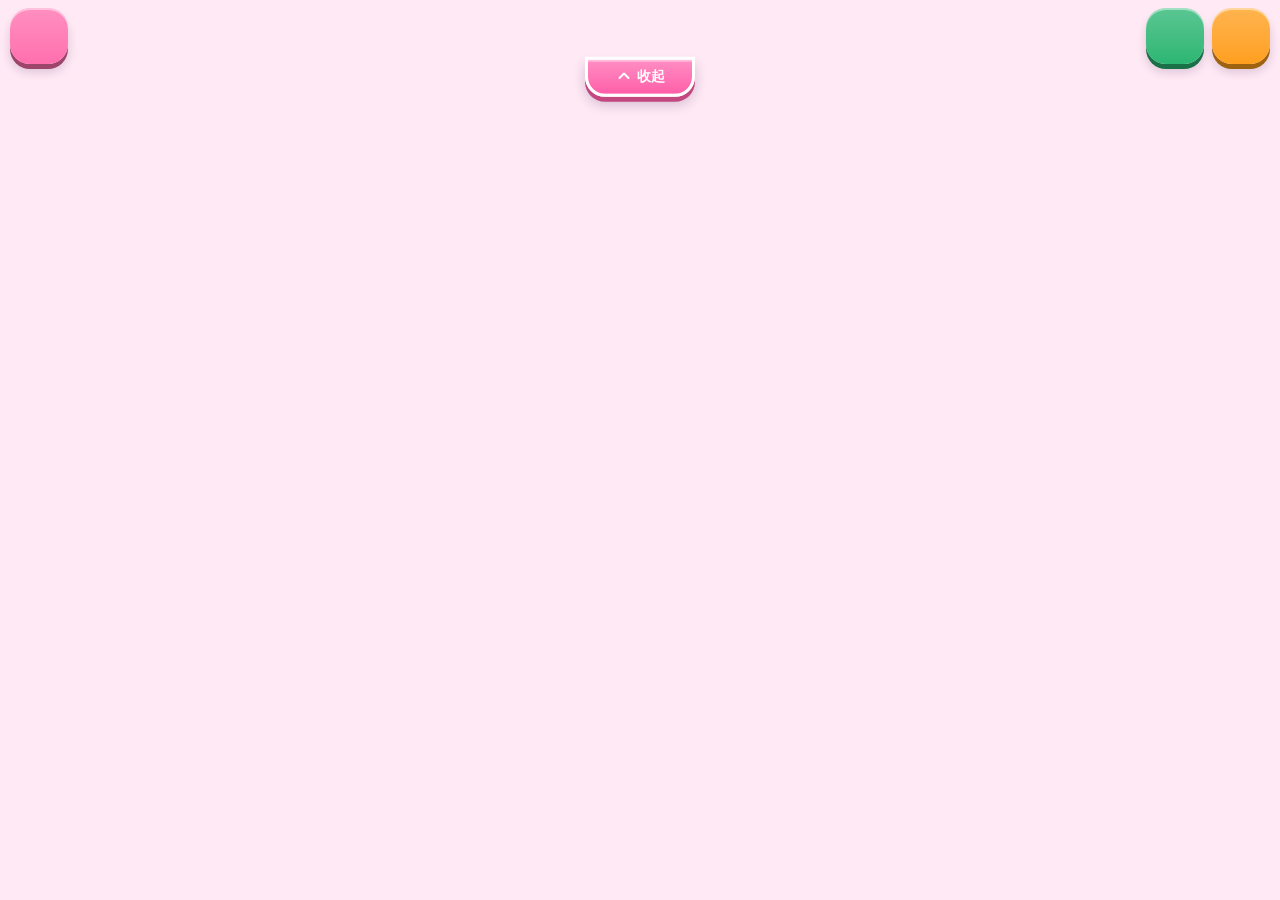
==== commit b8f64188: "加大顶栏收起/菜单按钮，方便小朋友点 Bigger hanging 收起 / 菜单 tab (110×40) so the in-game nav fold is easier to find and" ====
--- a/src/head.html
+++ b/src/head.html
@@ -23,19 +23,19 @@
 #view{flex:1;min-height:0;position:relative;overflow:hidden}
 /* nav: candy buttons with icon + text */
 #nav{display:flex;align-items:center;gap:8px;padding:8px 10px;flex:none;position:relative;z-index:16;overflow:visible}
-.navfold{display:none;position:absolute;left:50%;bottom:0;transform:translate(-50%,62%);z-index:12;align-items:center;justify-content:center;gap:4px;
- min-width:92px;min-height:34px;padding:4px 14px 6px;border:3px solid #fff;border-radius:0 0 18px 18px;cursor:pointer;font-family:inherit;
- color:#fff;font-weight:900;font-size:13px;letter-spacing:.4px;line-height:1;
+.navfold{display:none;position:absolute;left:50%;bottom:0;transform:translate(-50%,62%);z-index:20;align-items:center;justify-content:center;gap:4px;
+ min-width:110px;min-height:40px;padding:6px 16px 8px;border:3px solid #fff;border-radius:0 0 20px 20px;cursor:pointer;font-family:inherit;
+ color:#fff;font-weight:900;font-size:14px;letter-spacing:.4px;line-height:1;
  background:linear-gradient(180deg,#ff8ec4 0%,#ff5fa8 100%);
  box-shadow:0 5px 0 #c44880,0 8px 12px rgba(60,30,90,.22),inset 0 2px 0 rgba(255,255,255,.4)}
-.navfold svg{width:16px;height:16px;fill:none;stroke:currentColor;stroke-width:2.6;stroke-linecap:round;stroke-linejoin:round}
+.navfold svg{width:18px;height:18px;fill:none;stroke:currentColor;stroke-width:2.6;stroke-linecap:round;stroke-linejoin:round}
 .navfold:active{transform:translate(-50%,70%) scale(.96);box-shadow:0 2px 0 #c44880}
 body:not([data-route=home]) .navfold{display:inline-flex}
 body.nav-hid #nav{height:0;min-height:0;padding:0!important;margin:0;border:0;overflow:visible}
 body.nav-hid #nav>:not(.navfold){display:none}
-body.nav-hid .navfold{top:0;bottom:auto;transform:translate(-50%,0);border-radius:0 0 18px 18px}
+body.nav-hid .navfold{top:0;bottom:auto;transform:translate(-50%,0);border-radius:0 0 20px 20px}
 body.nav-hid .navfold:active{transform:translate(-50%,4px) scale(.96)}
-body.nav-hid #toast{top:calc(env(safe-area-inset-top) + 46px)}
+body.nav-hid #toast{top:calc(env(safe-area-inset-top) + 52px)}
 @media (prefers-reduced-motion:reduce){.navfold{transition:none}}
 #nav .ttl{flex:1;min-width:0;font-weight:900;font-size:21px;text-align:center;white-space:nowrap;overflow:hidden;text-overflow:ellipsis;color:var(--ink);display:flex;align-items:center;justify-content:center;gap:8px}
 #nav .ttl .tic{width:30px;height:30px;flex:none;display:inline-block;filter:drop-shadow(0 2px 0 rgba(0,0,0,.15))}
